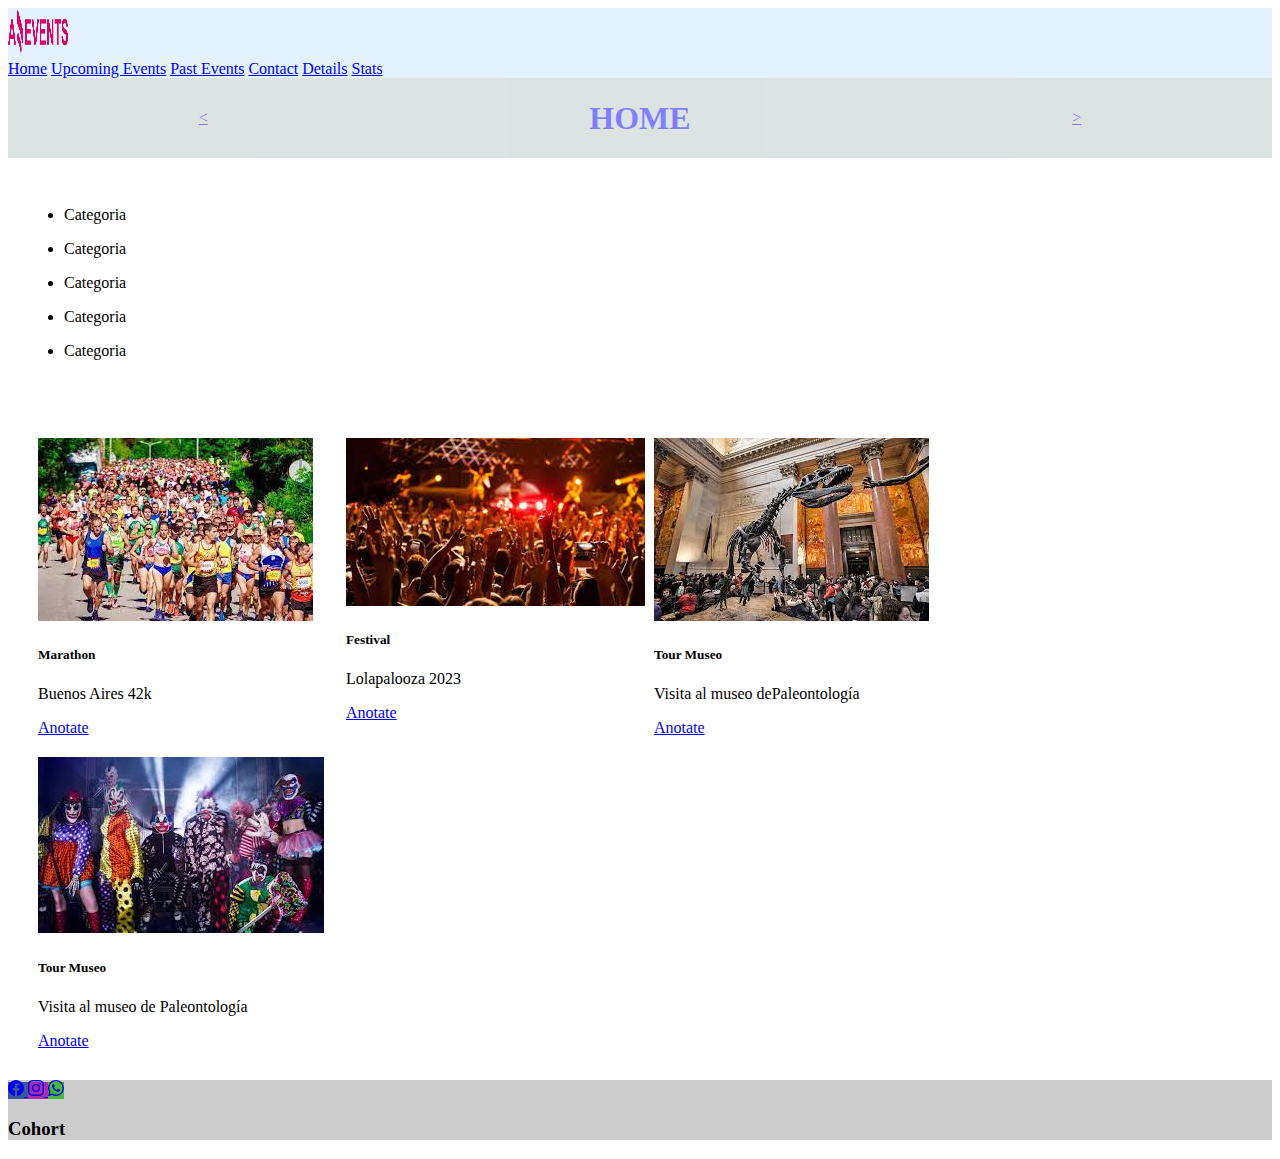
==== index.html @ dbf54756 "primera version" ====
<!DOCTYPE html>
<html lang="en">
<head>
  <meta charset="UTF-8">
  <meta http-equiv="X-UA-Compatible" content="IE=edge">
  <meta name="viewport" content="width=device-width, initial-scale=1.0">
  <link rel="stylesheet" href="styles.css">
  <link href="https://cdn.jsdelivr.net/npm/bootstrap@5.3.0-alpha1/dist/css/bootstrap.min.css" rel="stylesheet" integrity="sha384-GLhlTQ8iRABdZLl6O3oVMWSktQOp6b7In1Zl3/Jr59b6EGGoI1aFkw7cmDA6j6gD" crossorigin="anonymous">
  <link rel="icon" type="ico" href="./imgS/Logo Amazing Events.png" />
  <title>Amazing Events</title>
</head>
<body>
    <nav class="navbar navbar-expand-sm" style="background-color: #e3f2fd;">
        <div class="container-fluid">
            <a class="navbar-brand" href="#">
              <img src="./imgS/Logo Amazing Events.png" alt="Bootstrap" width="60" height="48">
            </a>
            <form class="ml-auto">
                <a class="active btn btn-sm btn-outline-secondary" type="button" href="./index.html">Home</a>
                <a class="btn btn-sm btn-outline-secondary" type="button" href="./upcomingEvents.html">Upcoming Events</a>
                <a class="btn btn-sm btn-outline-secondary" type="button" href="./pastEvents.html">Past Events</a>
                <a class="btn btn-sm btn-outline-secondary" type="button" href="./contact.html">Contact</a>
                <a class="btn btn-sm btn-outline-secondary" type="button" href="./details.html">Details</a>
                <a class="btn btn-sm btn-outline-secondary" type="button" href="./stats.html">Stats</a>
            </form>
        </div>
    </nav>

    <div class="scrollNav">
      <div>
        <a href="./index.html">&lt;</a>
      </div>
      <div>
      <h1>HOME</h1>
      </div>
      <div>
        <a href="/upcomingEvents.html">&gt;</a>
      </div>
    </div>

    <nav aria-label="Page navigation example SubPagination">
      <div>
      <ul class="pagination">
        <li class="page-item"><a class="page-link" href="#"></a>Categoria</li>
        <li class="page-item"><a class="page-link" href="#"></a>Categoria</li>
        <li class="page-item"><a class="page-link" href="#"></a>Categoria</li>
        <li class="page-item"><a class="page-link" href="#"></a>Categoria</li>
        <li class="page-item"><a class="page-link" href="#"></a>Categoria</li>
      </ul>
      </div>
    </nav>

    <div class="galeria">
      <div class="card" style="width: 18rem;">
        <img src="./imgS/Marathon.jpg" class="card-img-top" alt="...">
        <div class="card-body">
          <h5 class="card-title">Marathon</h5>
          <p class="card-text">Buenos Aires 42k</p>
          <a href="./details.html" class="btn btn-primary">Anotate</a>
        </div>
      </div>
 
    <div class="card" style="width: 18rem;">
        <img src="./imgS/Music_Concert.jpg" class="card-img-top" alt="...">
        <div class="card-body">
          <h5 class="card-title">Festival</h5>
          <p class="card-text">Lolapalooza 2023</p>
          <a href="./details.html" class="btn btn-primary">Anotate</a>
        </div>
    </div>

    <div class="card" style="width: 18rem;">
        <img src="./imgS/Museum_Tour.jpg" class="card-img-top" alt="...">
        <div class="card-body">
          <h5 class="card-title">Tour Museo</h5>
          <p class="card-text">Visita al museo dePaleontología</p>
          <a href="./details.html" class="btn btn-primary">Anotate</a>
        </div>
    </div>

    <div class="card" style="width: 18rem;">
        <img src="./imgS/Costume_Party.jpg" class="card-img-top" alt="...">
        <div class="card-body">
          <h5 class="card-title">Tour Museo</h5>
          <p class="card-text">Visita al museo de Paleontología</p>
          <a href="./details.html" class="btn btn-primary">Anotate</a>
        </div>
    </div>
</div>

<footer class="bg-light text-center text-white">
  <div class="container p-0 pb-0">
  <div class="text-center p-5" style="background-color: rgba(0, 0, 0, 0.2);">
    <div class="float-lg-start">
        <a
        class="btn btn-primary btn-floating m-1"
        style="background-color: #3b5998;"
        href="https://www.facebook.com/"
        role="button"
        >
        <svg xmlns="http://www.w3.org/2000/svg" width="16" height="16" fill="currentColor" class="bi bi-facebook" viewBox="0 0 16 16">
          <path d="M16 8.049c0-4.446-3.582-8.05-8-8.05C3.58 0-.002 3.603-.002 8.05c0 4.017 2.926 7.347 6.75 7.951v-5.625h-2.03V8.05H6.75V6.275c0-2.017 1.195-3.131 3.022-3.131.876 0 1.791.157 1.791.157v1.98h-1.009c-.993 0-1.303.621-1.303 1.258v1.51h2.218l-.354 2.326H9.25V16c3.824-.604 6.75-3.934 6.75-7.951z"/>
        </svg>
      </a>
      <a
        class="btn btn-primary btn-floating m-1"
        style="background-color: #ac2bac;"
        href="#!"
        role="button"
        >
        <svg xmlns="http://www.w3.org/2000/svg" width="16" height="16" fill="currentColor" class="bi bi-instagram" viewBox="0 0 16 16">
          <path d="M8 0C5.829 0 5.556.01 4.703.048 3.85.088 3.269.222 2.76.42a3.917 3.917 0 0 0-1.417.923A3.927 3.927 0 0 0 .42 2.76C.222 3.268.087 3.85.048 4.7.01 5.555 0 5.827 0 8.001c0 2.172.01 2.444.048 3.297.04.852.174 1.433.372 1.942.205.526.478.972.923 1.417.444.445.89.719 1.416.923.51.198 1.09.333 1.942.372C5.555 15.99 5.827 16 8 16s2.444-.01 3.298-.048c.851-.04 1.434-.174 1.943-.372a3.916 3.916 0 0 0 1.416-.923c.445-.445.718-.891.923-1.417.197-.509.332-1.09.372-1.942C15.99 10.445 16 10.173 16 8s-.01-2.445-.048-3.299c-.04-.851-.175-1.433-.372-1.941a3.926 3.926 0 0 0-.923-1.417A3.911 3.911 0 0 0 13.24.42c-.51-.198-1.092-.333-1.943-.372C10.443.01 10.172 0 7.998 0h.003zm-.717 1.442h.718c2.136 0 2.389.007 3.232.046.78.035 1.204.166 1.486.275.373.145.64.319.92.599.28.28.453.546.598.92.11.281.24.705.275 1.485.039.843.047 1.096.047 3.231s-.008 2.389-.047 3.232c-.035.78-.166 1.203-.275 1.485a2.47 2.47 0 0 1-.599.919c-.28.28-.546.453-.92.598-.28.11-.704.24-1.485.276-.843.038-1.096.047-3.232.047s-2.39-.009-3.233-.047c-.78-.036-1.203-.166-1.485-.276a2.478 2.478 0 0 1-.92-.598 2.48 2.48 0 0 1-.6-.92c-.109-.281-.24-.705-.275-1.485-.038-.843-.046-1.096-.046-3.233 0-2.136.008-2.388.046-3.231.036-.78.166-1.204.276-1.486.145-.373.319-.64.599-.92.28-.28.546-.453.92-.598.282-.11.705-.24 1.485-.276.738-.034 1.024-.044 2.515-.045v.002zm4.988 1.328a.96.96 0 1 0 0 1.92.96.96 0 0 0 0-1.92zm-4.27 1.122a4.109 4.109 0 1 0 0 8.217 4.109 4.109 0 0 0 0-8.217zm0 1.441a2.667 2.667 0 1 1 0 5.334 2.667 2.667 0 0 1 0-5.334z"/>
        </svg></i>
      </a>
      <a
        class="btn btn-primary btn-floating m-1"
        style="background-color: #42b935;"
        href="#!"
        role="button"
        >
        <svg xmlns="http://www.w3.org/2000/svg" width="16" height="16" fill="currentColor" class="bi bi-whatsapp" viewBox="0 0 16 16">
          <path d="M13.601 2.326A7.854 7.854 0 0 0 7.994 0C3.627 0 .068 3.558.064 7.926c0 1.399.366 2.76 1.057 3.965L0 16l4.204-1.102a7.933 7.933 0 0 0 3.79.965h.004c4.368 0 7.926-3.558 7.93-7.93A7.898 7.898 0 0 0 13.6 2.326zM7.994 14.521a6.573 6.573 0 0 1-3.356-.92l-.24-.144-2.494.654.666-2.433-.156-.251a6.56 6.56 0 0 1-1.007-3.505c0-3.626 2.957-6.584 6.591-6.584a6.56 6.56 0 0 1 4.66 1.931 6.557 6.557 0 0 1 1.928 4.66c-.004 3.639-2.961 6.592-6.592 6.592zm3.615-4.934c-.197-.099-1.17-.578-1.353-.646-.182-.065-.315-.099-.445.099-.133.197-.513.646-.627.775-.114.133-.232.148-.43.05-.197-.1-.836-.308-1.592-.985-.59-.525-.985-1.175-1.103-1.372-.114-.198-.011-.304.088-.403.087-.088.197-.232.296-.346.1-.114.133-.198.198-.33.065-.134.034-.248-.015-.347-.05-.099-.445-1.076-.612-1.47-.16-.389-.323-.335-.445-.34-.114-.007-.247-.007-.38-.007a.729.729 0 0 0-.529.247c-.182.198-.691.677-.691 1.654 0 .977.71 1.916.81 2.049.098.133 1.394 2.132 3.383 2.992.47.205.84.326 1.129.418.475.152.904.129 1.246.08.38-.058 1.171-.48 1.338-.943.164-.464.164-.86.114-.943-.049-.084-.182-.133-.38-.232z"/>
        </svg></i>
      </a>
    </div>
    <span class="float-lg-end" ><h3>Cohort</h3> </span> 
  </div>
  </footer>
  <script src="https://cdn.jsdelivr.net/npm/bootstrap@5.3.0-alpha1/dist/js/bootstrap.bundle.min.js" integrity="sha384-w76AqPfDkMBDXo30jS1Sgez6pr3x5MlQ1ZAGC+nuZB+EYdgRZgiwxhTBTkF7CXvN" crossorigin="anonymous"></script>
</body>
</html>
---- styles.css ----
.carousel-item {
    position: relative;
    height: 5vh;
    min-height: 100px;
    -webkit-background-size: cover;
    background-size: cover;
}

.display{
    color: rgb(148, 132, 252);
}

.carousel-caption {
  position: absolute; 
  top: 15px;
  z-index: 10;
  padding-top: 20px;
  padding-bottom: 20px;
  text-align: center;
  background-color: none; 
}

.d-block{
    opacity: 0.1;  
}

.galeria{
    margin: 20px;
    display: flex;
    position: relative;
    flex-wrap: wrap;
}

.card{
    margin: 10px;
}

.scrollNav{
  display: flex;
  flex-wrap: wrap;
  background-color: rgb(186, 201, 201);
  width: 100%;
  height: 5rem;
  justify-content: space-around;
  color: blue;
  opacity: 0.5;
  align-items: center;
}

table{
  border-collapse: collapse;
  border: solid gray 1px;
  margin-top: 5em;
}
td, th, tr{
  border: rgb(4, 4, 4) 2px solid;
}
.text-center{
  margin: 1em 0em;
}

.pagination{
  margin: 2em 0em;
  display: inline-block;

}
.page-item{
  margin: 1em;
}
.SubPagination{
  position: relative;
  display: flex;
  flex-wrap: wrap;
  justify-content: space-around;

}
.formulario{
  position: relative;
  width: 50%;
}
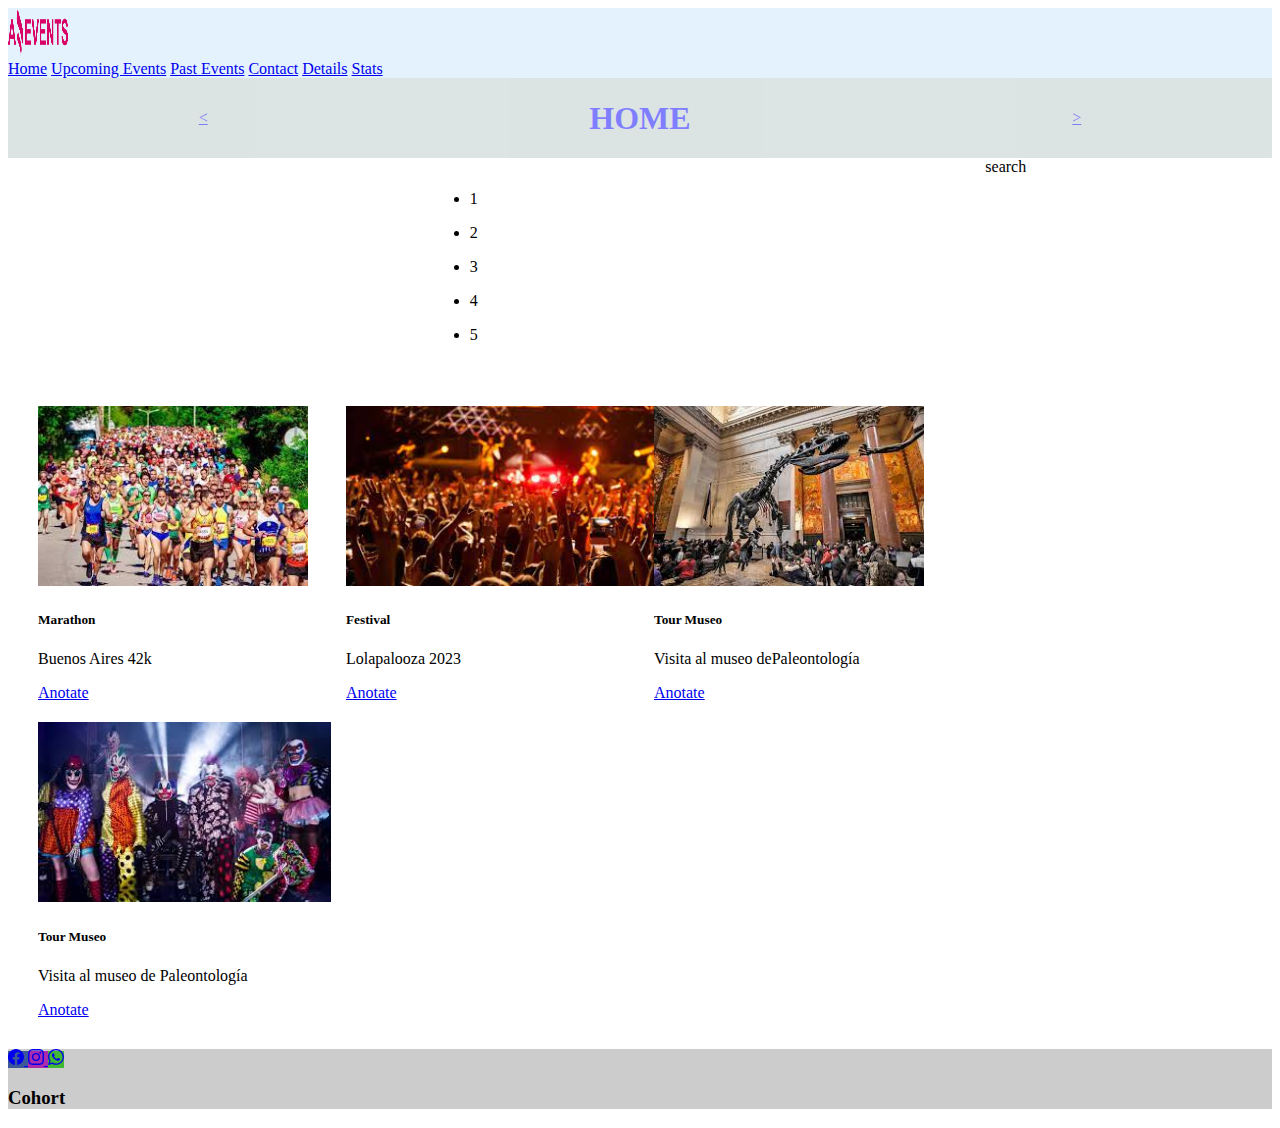
==== commit cbf038f7: "modificaciones" ====
--- a/index.html
+++ b/index.html
@@ -38,15 +38,16 @@
       </div>
     </div>
 
-    <nav aria-label="Page navigation example SubPagination">
-      <div>
+    <nav aria-label="Page navigation example">
+      <div class="SubPagination">
       <ul class="pagination">
-        <li class="page-item"><a class="page-link" href="#"></a>Categoria</li>
-        <li class="page-item"><a class="page-link" href="#"></a>Categoria</li>
-        <li class="page-item"><a class="page-link" href="#"></a>Categoria</li>
-        <li class="page-item"><a class="page-link" href="#"></a>Categoria</li>
-        <li class="page-item"><a class="page-link" href="#"></a>Categoria</li>
+        <li class="page-item"><a class="page-link" href="#"></a>1</li>
+        <li class="page-item"><a class="page-link" href="#"></a>2</li>
+        <li class="page-item"><a class="page-link" href="#"></a>3</li>
+        <li class="page-item"><a class="page-link" href="#"></a>4</li>
+        <li class="page-item"><a class="page-link" href="#"></a>5</li>
       </ul>
+      <div>search</div>
       </div>
     </nav>
 
@@ -87,9 +88,8 @@
         </div>
     </div>
 </div>
-
 <footer class="bg-light text-center text-white">
-  <div class="container p-0 pb-0">
+  <div class="container-fluid p-0 pb-0">
   <div class="text-center p-5" style="background-color: rgba(0, 0, 0, 0.2);">
     <div class="float-lg-start">
         <a
--- a/styles.css
+++ b/styles.css
@@ -1,3 +1,8 @@
+body{
+  position: relative;
+  justify-content: center;
+}
+
 .carousel-item {
     position: relative;
     height: 5vh;
@@ -10,18 +15,9 @@
     color: rgb(148, 132, 252);
 }
 
-.carousel-caption {
-  position: absolute; 
-  top: 15px;
-  z-index: 10;
-  padding-top: 20px;
-  padding-bottom: 20px;
-  text-align: center;
-  background-color: none; 
-}
-
-.d-block{
-    opacity: 0.1;  
+.card img{
+  height: 180px;
+  object-fit: cover;
 }
 
 .galeria{
@@ -48,33 +44,33 @@
 }
 
 table{
-  border-collapse: collapse;
-  border: solid gray 1px;
-  margin-top: 5em;
+  position: relative;
+  border: 1px solid gray;
+  margin: 5em;
 }
 td, th, tr{
-  border: rgb(4, 4, 4) 2px solid;
+  border: 2px solid rgb(191, 191, 191) !important;
 }
 .text-center{
   margin: 1em 0em;
 }
 
-.pagination{
-  margin: 2em 0em;
-  display: inline-block;
-
-}
 .page-item{
   margin: 1em;
 }
+
 .SubPagination{
   position: relative;
   display: flex;
   flex-wrap: wrap;
   justify-content: space-around;
+  margin-left: 10em;
 
 }
 .formulario{
   position: relative;
-  width: 50%;
+  margin: 5em 12em;
 }
+.form-group{
+  margin: 1em;
+}
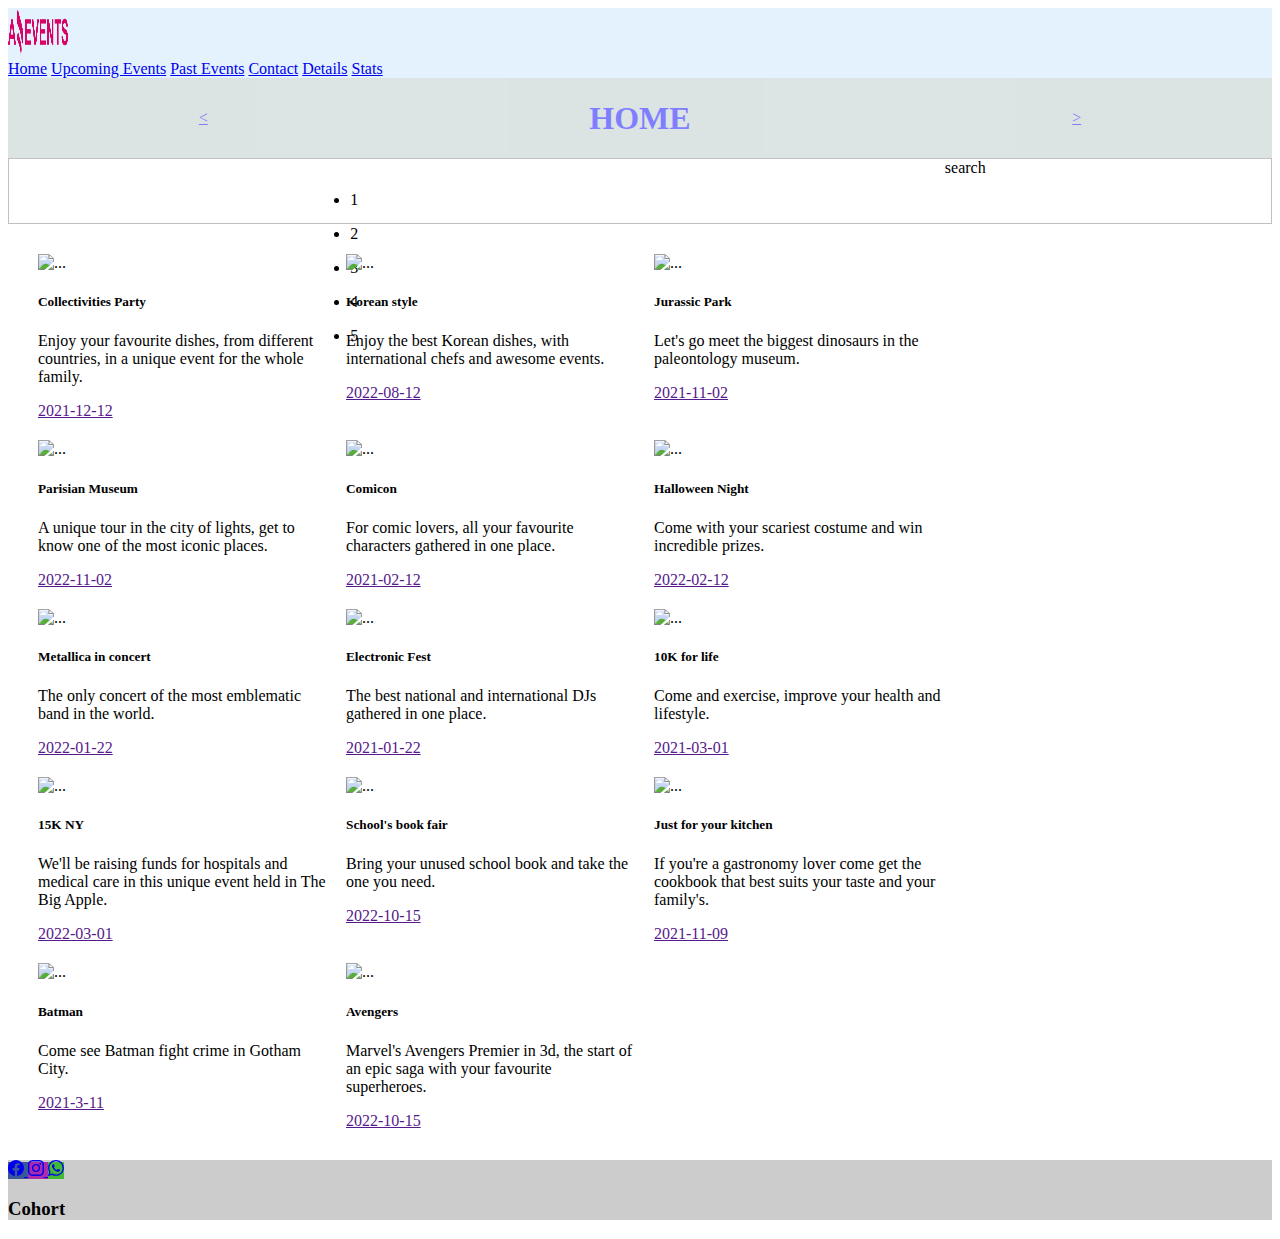
==== commit ff55ce1d: "cards dinamicas" ====
--- a/index.html
+++ b/index.html
@@ -9,86 +9,56 @@
   <link rel="icon" type="ico" href="./imgS/Logo Amazing Events.png" />
   <title>Amazing Events</title>
 </head>
+
+<header>
+  <nav class="navbar navbar-expand-sm" style="background-color: #e3f2fd;">
+    <div class="container-fluid">
+        <a class="navbar-brand" href="#">
+          <img src="./imgS/Logo Amazing Events.png" alt="Bootstrap" width="60" height="48">
+        </a>
+        <form class="ml-auto">
+            <a class="active btn btn-sm btn-outline-secondary" type="button" href="./index.html">Home</a>
+            <a class="btn btn-sm btn-outline-secondary" type="button" href="./upcomingEvents.html">Upcoming Events</a>
+            <a class="btn btn-sm btn-outline-secondary" type="button" href="./pastEvents.html">Past Events</a>
+            <a class="btn btn-sm btn-outline-secondary" type="button" href="./contact.html">Contact</a>
+            <a class="btn btn-sm btn-outline-secondary" type="button" href="./details.html">Details</a>
+            <a class="btn btn-sm btn-outline-secondary" type="button" href="./stats.html">Stats</a>
+        </form>
+    </div>
+  </nav>
+
+  <div class="scrollNav">
+    <div>
+      <a href="./index.html">&lt;</a>
+    </div>
+    <div>
+    <h1>HOME</h1>
+    </div>
+    <div>
+      <a href="/upcomingEvents.html">&gt;</a>
+    </div>
+  </div>
+
+  <nav aria-label="Page navigation example">
+    <div class="SubPagination">
+    <ul class="pagination">
+      <li class="page-item"><a class="page-link" href="#"></a>1</li>
+      <li class="page-item"><a class="page-link" href="#"></a>2</li>
+      <li class="page-item"><a class="page-link" href="#"></a>3</li>
+      <li class="page-item"><a class="page-link" href="#"></a>4</li>
+      <li class="page-item"><a class="page-link" href="#"></a>5</li>
+    </ul>
+    <div>search</div>
+    </div>
+  </nav>
+</header>
+
 <body>
-    <nav class="navbar navbar-expand-sm" style="background-color: #e3f2fd;">
-        <div class="container-fluid">
-            <a class="navbar-brand" href="#">
-              <img src="./imgS/Logo Amazing Events.png" alt="Bootstrap" width="60" height="48">
-            </a>
-            <form class="ml-auto">
-                <a class="active btn btn-sm btn-outline-secondary" type="button" href="./index.html">Home</a>
-                <a class="btn btn-sm btn-outline-secondary" type="button" href="./upcomingEvents.html">Upcoming Events</a>
-                <a class="btn btn-sm btn-outline-secondary" type="button" href="./pastEvents.html">Past Events</a>
-                <a class="btn btn-sm btn-outline-secondary" type="button" href="./contact.html">Contact</a>
-                <a class="btn btn-sm btn-outline-secondary" type="button" href="./details.html">Details</a>
-                <a class="btn btn-sm btn-outline-secondary" type="button" href="./stats.html">Stats</a>
-            </form>
-        </div>
-    </nav>
+  <div class="galeria" id="card">
 
-    <div class="scrollNav">
-      <div>
-        <a href="./index.html">&lt;</a>
-      </div>
-      <div>
-      <h1>HOME</h1>
-      </div>
-      <div>
-        <a href="/upcomingEvents.html">&gt;</a>
-      </div>
-    </div>
+  </div>
 
-    <nav aria-label="Page navigation example">
-      <div class="SubPagination">
-      <ul class="pagination">
-        <li class="page-item"><a class="page-link" href="#"></a>1</li>
-        <li class="page-item"><a class="page-link" href="#"></a>2</li>
-        <li class="page-item"><a class="page-link" href="#"></a>3</li>
-        <li class="page-item"><a class="page-link" href="#"></a>4</li>
-        <li class="page-item"><a class="page-link" href="#"></a>5</li>
-      </ul>
-      <div>search</div>
-      </div>
-    </nav>
-
-    <div class="galeria">
-      <div class="card" style="width: 18rem;">
-        <img src="./imgS/Marathon.jpg" class="card-img-top" alt="...">
-        <div class="card-body">
-          <h5 class="card-title">Marathon</h5>
-          <p class="card-text">Buenos Aires 42k</p>
-          <a href="./details.html" class="btn btn-primary">Anotate</a>
-        </div>
-      </div>
- 
-    <div class="card" style="width: 18rem;">
-        <img src="./imgS/Music_Concert.jpg" class="card-img-top" alt="...">
-        <div class="card-body">
-          <h5 class="card-title">Festival</h5>
-          <p class="card-text">Lolapalooza 2023</p>
-          <a href="./details.html" class="btn btn-primary">Anotate</a>
-        </div>
-    </div>
-
-    <div class="card" style="width: 18rem;">
-        <img src="./imgS/Museum_Tour.jpg" class="card-img-top" alt="...">
-        <div class="card-body">
-          <h5 class="card-title">Tour Museo</h5>
-          <p class="card-text">Visita al museo dePaleontología</p>
-          <a href="./details.html" class="btn btn-primary">Anotate</a>
-        </div>
-    </div>
-
-    <div class="card" style="width: 18rem;">
-        <img src="./imgS/Costume_Party.jpg" class="card-img-top" alt="...">
-        <div class="card-body">
-          <h5 class="card-title">Tour Museo</h5>
-          <p class="card-text">Visita al museo de Paleontología</p>
-          <a href="./details.html" class="btn btn-primary">Anotate</a>
-        </div>
-    </div>
-</div>
-<footer class="bg-light text-center text-white">
+  <footer class="bg-light text-center text-white">
   <div class="container-fluid p-0 pb-0">
   <div class="text-center p-5" style="background-color: rgba(0, 0, 0, 0.2);">
     <div class="float-lg-start">
@@ -126,6 +96,10 @@
     <span class="float-lg-end" ><h3>Cohort</h3> </span> 
   </div>
   </footer>
+
   <script src="https://cdn.jsdelivr.net/npm/bootstrap@5.3.0-alpha1/dist/js/bootstrap.bundle.min.js" integrity="sha384-w76AqPfDkMBDXo30jS1Sgez6pr3x5MlQ1ZAGC+nuZB+EYdgRZgiwxhTBTkF7CXvN" crossorigin="anonymous"></script>
+  <script src="./JS/data.js"></script>
+  <script src="./JS/index.js"></script>
+
 </body>
 </html>--- a/styles.css
+++ b/styles.css
@@ -64,9 +64,10 @@
   display: flex;
   flex-wrap: wrap;
   justify-content: space-around;
-  margin-left: 10em;
+  border: solid 0.5px rgb(193, 192, 192);
+  height: 4em;
+}
 
-}
 .formulario{
   position: relative;
   margin: 5em 12em;
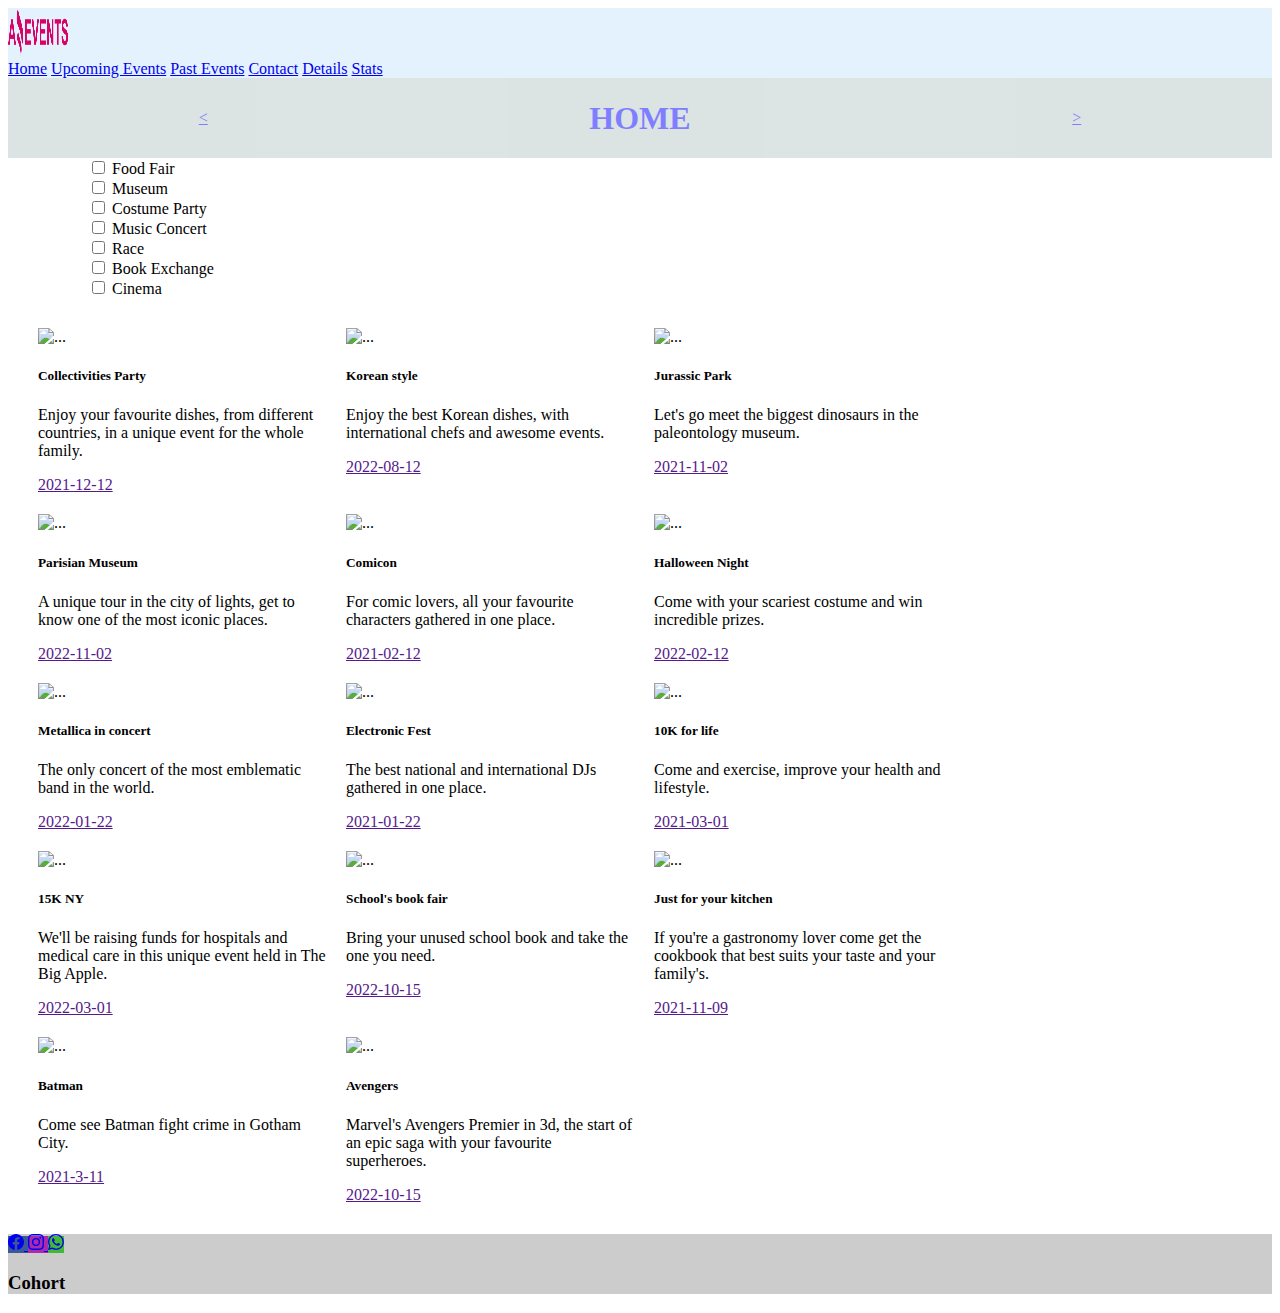
==== commit a07a72bc: "agregando modificaciones de la tarea 3" ====
--- a/index.html
+++ b/index.html
@@ -7,7 +7,8 @@
   <link rel="stylesheet" href="styles.css">
   <link href="https://cdn.jsdelivr.net/npm/bootstrap@5.3.0-alpha1/dist/css/bootstrap.min.css" rel="stylesheet" integrity="sha384-GLhlTQ8iRABdZLl6O3oVMWSktQOp6b7In1Zl3/Jr59b6EGGoI1aFkw7cmDA6j6gD" crossorigin="anonymous">
   <link rel="icon" type="ico" href="./imgS/Logo Amazing Events.png" />
-  <title>Amazing Events</title>
+  <link href="https://maxcdn.bootstrapcdn.com/font-awesome/4.7.0/css/font-awesome.min.css" rel="stylesheet">
+  <title>Home</title>
 </head>
 
 <header>
@@ -35,25 +36,31 @@
     <h1>HOME</h1>
     </div>
     <div>
-      <a href="/upcomingEvents.html">&gt;</a>
+      <a href="./upcomingEvents.html">&gt;</a>
+    </div>
+  </div>
+</header>
+
+<body>
+  
+  <div class="navbar navbar-light bg-light justify-content-between listaCat" id="checkbox">
+    
+
+
+    <div class="search">
+      <form class="form-inline" role="search" id="buscar">
+        <input class="form-control mr-sm-2" type="search" placeholder="Search" aria-label="Search" id="search">
+
+        <button class="btn" type="submit">
+          <i>&#128269;</i>
+        </button>
+      </form>
     </div>
   </div>
 
-  <nav aria-label="Page navigation example">
-    <div class="SubPagination">
-    <ul class="pagination">
-      <li class="page-item"><a class="page-link" href="#"></a>1</li>
-      <li class="page-item"><a class="page-link" href="#"></a>2</li>
-      <li class="page-item"><a class="page-link" href="#"></a>3</li>
-      <li class="page-item"><a class="page-link" href="#"></a>4</li>
-      <li class="page-item"><a class="page-link" href="#"></a>5</li>
-    </ul>
-    <div>search</div>
-    </div>
-  </nav>
-</header>
 
-<body>
+
+
   <div class="galeria" id="card">
 
   </div>
--- a/styles.css
+++ b/styles.css
@@ -75,3 +75,55 @@
 .form-group{
   margin: 1em;
 }
+
+.form-inline {
+  position: relative;
+  width: 271px;
+}
+
+.input-icon {
+  color: #191919;
+  position: absolute;
+  width: 20px;
+  height: 20px;
+  right: 30px;
+  top: 50%;
+  transform: translateY(-50%);
+}
+
+.navbar-light {
+  justify-content: center;
+  padding-left: 5em;
+}
+
+.detalle {
+  flex-direction: row;
+  align-items: center;
+}
+.detalle-title {
+  font-weight: bold;
+}
+.detalle img {
+  width: 30%;
+  border-top-right-radius: 0;
+  border-bottom-left-radius: calc(0.25rem - 1px);
+}
+@media only screen and (max-width: 768px) {
+  .detalle a {
+    display: none;
+  }
+  .detalle-body {
+    padding: 0.5em 1.2em;
+  }
+  .detalle-body .detalle-text {
+    margin: 0;
+  }
+  .detalle img {
+    width: 50%;
+  }
+}
+@media only screen and (max-width: 1200px) {
+  .detalle img {
+    width: 40%;
+  }
+}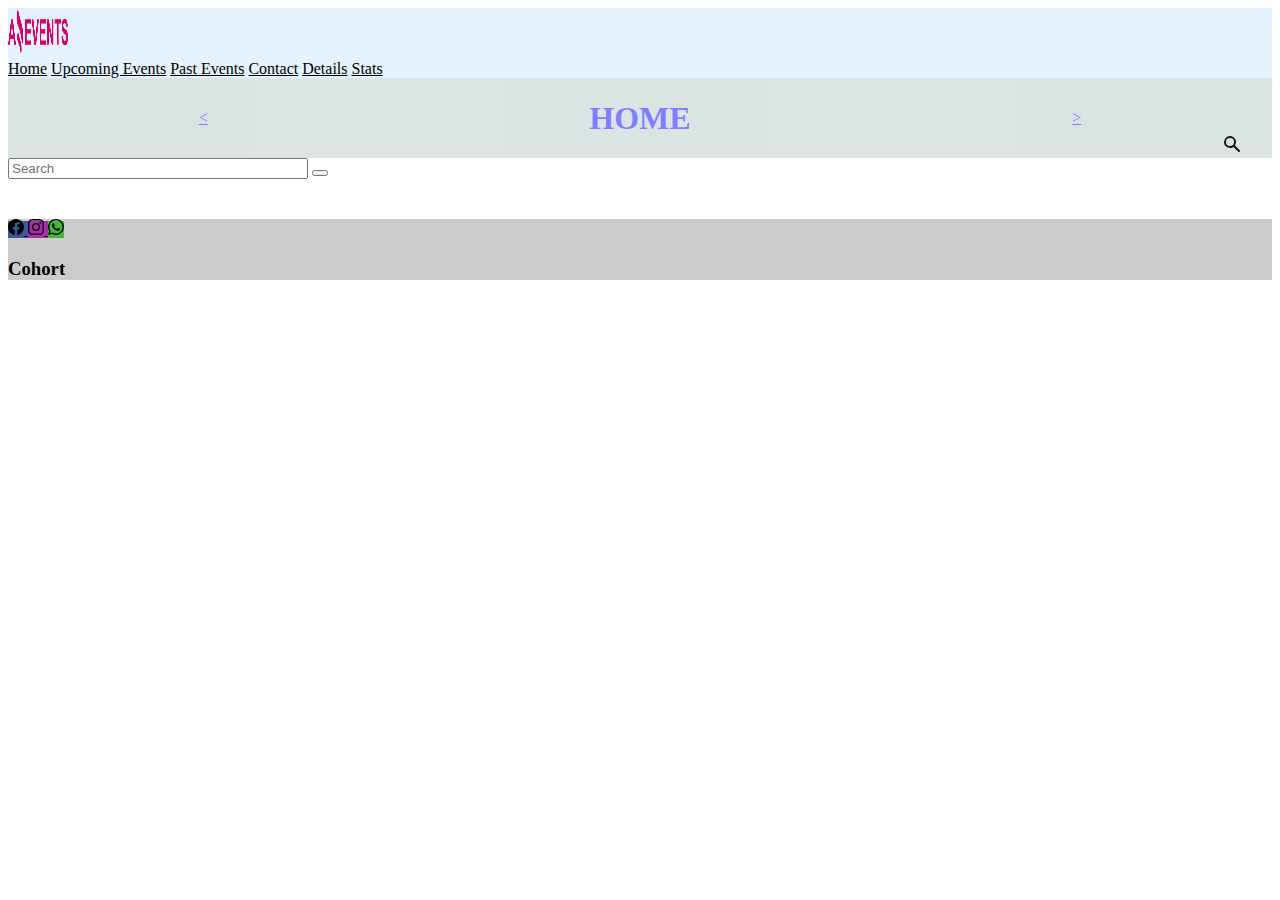
==== commit 8b0b3cbd: "cambios" ====
--- a/index.html
+++ b/index.html
@@ -43,29 +43,47 @@
 
 <body>
   
-  <div class="navbar navbar-light bg-light justify-content-between listaCat" id="checkbox">
-    
+  <div class="container-fluid"  id="controles">
+    <div class="conyroles navbar form-check form-check-inline checkboxes" >
 
+      <div class="search checkboxes col-sm-5 col-xl-8" id="checkbox">
 
-    <div class="search">
-      <form class="form-inline" role="search" id="buscar">
-        <input class="form-control mr-sm-2" type="search" placeholder="Search" aria-label="Search" id="search">
+      </div>
 
-        <button class="btn" type="submit">
-          <i>&#128269;</i>
-        </button>
-      </form>
+      <div class="search" >
+        <form class="d-flex form-check form-check-inline" role="search" id="form-busqueda">
+          <input class="form-control me-2" type="search" placeholder="Search" aria-label="Search" id="search">
+          <button class="btn form-control mr-sm-2" type="submit">
+            <svg
+             xmlns="http://www.w3.org/2000/svg"
+             class="input-icon"
+             viewBox="0 0 20 20"
+             fill="currentColor"
+            >
+            <path
+              fill-rule="evenodd"
+              d="M8 4a4 4 0 100 8 4 4 0 000-8zM2 8a6 6 0 1110.89 3.476l4.817 4.817a1 1 0 01-1.414 1.414l-4.816-4.816A6 6 0 012 8z"
+              clip-rule="evenodd"
+            />
+            </svg>
+          </button>
+        </form>
+      </div>
     </div>
   </div>
-
-
 
 
   <div class="galeria" id="card">
 
   </div>
 
-  <footer class="bg-light text-center text-white">
+  <script src="https://cdn.jsdelivr.net/npm/bootstrap@5.3.0-alpha1/dist/js/bootstrap.bundle.min.js" integrity="sha384-w76AqPfDkMBDXo30jS1Sgez6pr3x5MlQ1ZAGC+nuZB+EYdgRZgiwxhTBTkF7CXvN" crossorigin="anonymous"></script>
+  <script src="./JS/data.js"></script>
+  <script src="./JS/index.js"></script>
+
+</body>
+
+<footer class="bg-light text-center text-white">
   <div class="container-fluid p-0 pb-0">
   <div class="text-center p-5" style="background-color: rgba(0, 0, 0, 0.2);">
     <div class="float-lg-start">
@@ -99,14 +117,9 @@
           <path d="M13.601 2.326A7.854 7.854 0 0 0 7.994 0C3.627 0 .068 3.558.064 7.926c0 1.399.366 2.76 1.057 3.965L0 16l4.204-1.102a7.933 7.933 0 0 0 3.79.965h.004c4.368 0 7.926-3.558 7.93-7.93A7.898 7.898 0 0 0 13.6 2.326zM7.994 14.521a6.573 6.573 0 0 1-3.356-.92l-.24-.144-2.494.654.666-2.433-.156-.251a6.56 6.56 0 0 1-1.007-3.505c0-3.626 2.957-6.584 6.591-6.584a6.56 6.56 0 0 1 4.66 1.931 6.557 6.557 0 0 1 1.928 4.66c-.004 3.639-2.961 6.592-6.592 6.592zm3.615-4.934c-.197-.099-1.17-.578-1.353-.646-.182-.065-.315-.099-.445.099-.133.197-.513.646-.627.775-.114.133-.232.148-.43.05-.197-.1-.836-.308-1.592-.985-.59-.525-.985-1.175-1.103-1.372-.114-.198-.011-.304.088-.403.087-.088.197-.232.296-.346.1-.114.133-.198.198-.33.065-.134.034-.248-.015-.347-.05-.099-.445-1.076-.612-1.47-.16-.389-.323-.335-.445-.34-.114-.007-.247-.007-.38-.007a.729.729 0 0 0-.529.247c-.182.198-.691.677-.691 1.654 0 .977.71 1.916.81 2.049.098.133 1.394 2.132 3.383 2.992.47.205.84.326 1.129.418.475.152.904.129 1.246.08.38-.058 1.171-.48 1.338-.943.164-.464.164-.86.114-.943-.049-.084-.182-.133-.38-.232z"/>
         </svg></i>
       </a>
+
     </div>
     <span class="float-lg-end" ><h3>Cohort</h3> </span> 
   </div>
-  </footer>
-
-  <script src="https://cdn.jsdelivr.net/npm/bootstrap@5.3.0-alpha1/dist/js/bootstrap.bundle.min.js" integrity="sha384-w76AqPfDkMBDXo30jS1Sgez6pr3x5MlQ1ZAGC+nuZB+EYdgRZgiwxhTBTkF7CXvN" crossorigin="anonymous"></script>
-  <script src="./JS/data.js"></script>
-  <script src="./JS/index.js"></script>
-
-</body>
+</footer>
 </html>--- a/styles.css
+++ b/styles.css
@@ -68,6 +68,30 @@
   height: 4em;
 }
 
+.controles{
+  display:flex;
+  flex-wrap: wrap;
+  justify-content:space-between;
+  align-items: center;
+  background-color: rgb(193, 192, 192));   
+}
+
+.search{
+  display: flex;
+}
+
+#search{
+  width: 300px !important;
+}
+
+.btn{
+  color:black;
+}
+
+.form-control{
+  max-width: 100%;
+}
+
 .formulario{
   position: relative;
   margin: 5em 12em;
